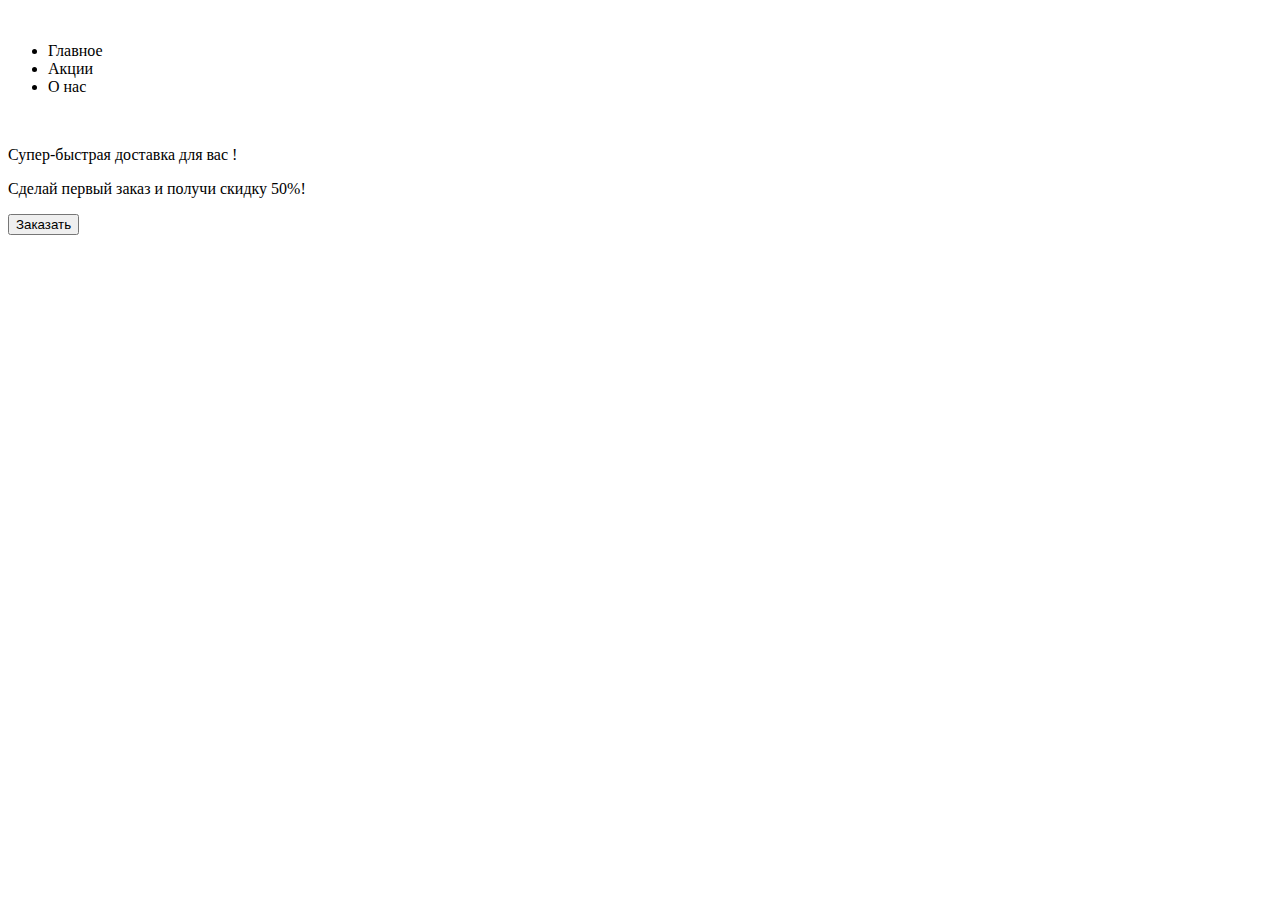
==== index4.html @ 4d9c2cac "wfwefew" ====
<!DOCTYPE html>
<html lang="en">
<head>
    <meta charset="UTF-8">
    <meta name="viewport" content="width=device-width, initial-scale=1.0">
    <title>Document</title>
    <link rel="stylesheet" href="css/style.css">
</head>
<body>
    <div class="header-div">
        <div class="header">
            <img class="logo" src="img/logo.svg" alt="">
            <ul class="navigation">
                <li class="li">Главное</li>
                <li class="li">Акции</li>
                <li class="li">О нас</li>
            </ul>
            <img class="lip" src="img/Кнопка _Корзина_.png" alt="">
        </div>
        <div class="l">
            <p>Супер-быстрая доставка для вас !</pn>
            <p>Сделай первый заказ и получи скидку 50%!</p>
            <button>Заказать</button>
        </div>
        <img src="img/Фото _Бургер_.svg" alt="">
        
    </div>
</body>
</html>
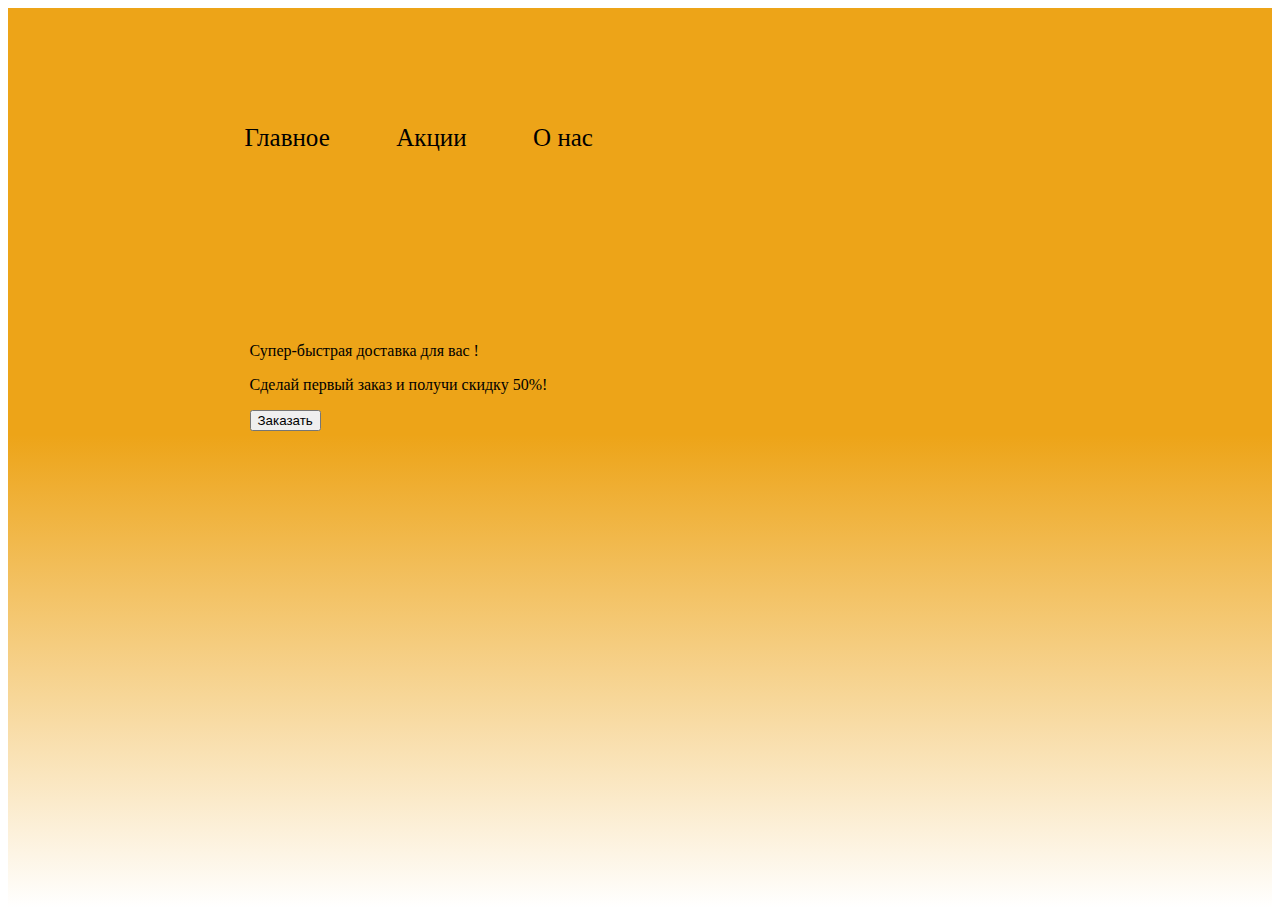
==== commit b21a2a04: "POPITAKA3333333333" ====
--- a/index4.html
+++ b/index4.html
@@ -1,11 +1,13 @@
 <!DOCTYPE html>
 <html lang="en">
+
 <head>
     <meta charset="UTF-8">
     <meta name="viewport" content="width=device-width, initial-scale=1.0">
     <title>Document</title>
     <link rel="stylesheet" href="css/style.css">
 </head>
+
 <body>
     <div class="header-div">
         <div class="header">
@@ -17,13 +19,18 @@
             </ul>
             <img class="lip" src="img/Кнопка _Корзина_.png" alt="">
         </div>
-        <div class="l">
-            <p>Супер-быстрая доставка для вас !</pn>
-            <p>Сделай первый заказ и получи скидку 50%!</p>
-            <button>Заказать</button>
+        <div class="header-main">
+            <div class="l">
+                <p>Супер-быстрая доставка для вас !</pn>
+                <p>Сделай первый заказ и получи скидку 50%!</p>
+                <button>Заказать</button>
+            </div>
+            <img src="img/Фото _Бургер_.svg" alt="">
+
         </div>
-        <img src="img/Фото _Бургер_.svg" alt="">
-        
+
+
     </div>
 </body>
+
 </html>--- a/css/style.css
+++ b/css/style.css
@@ -0,0 +1,42 @@
+.header-div{
+    background:  linear-gradient(180deg, #EDA418 47.4%, rgba(237, 164, 24, 0) 100%);
+    height: 900px;
+    width: 100%;
+}
+.logo{
+    margin-top: 105px;
+    margin-left: 130px;
+}
+.header{
+    display:flex;
+}
+.navigation{
+    display:flex;
+    list-style-type: none;
+    margin-top: 115px;
+}
+.li{
+    margin-left: 66.5px;
+    font-family: Montserrat;
+font-size: 25px;
+font-weight: 500;
+line-height: 30.48px;
+text-align: left;
+
+}
+.l{
+    margin-top: 150px;
+    margin-left: 130 ;
+    
+}
+.lip{
+    height: 70px;
+    margin-top: 98px;
+    margin-left: 110px;
+    
+}
+
+.header-main {
+    display: flex;
+    justify-content: space-around;
+}
